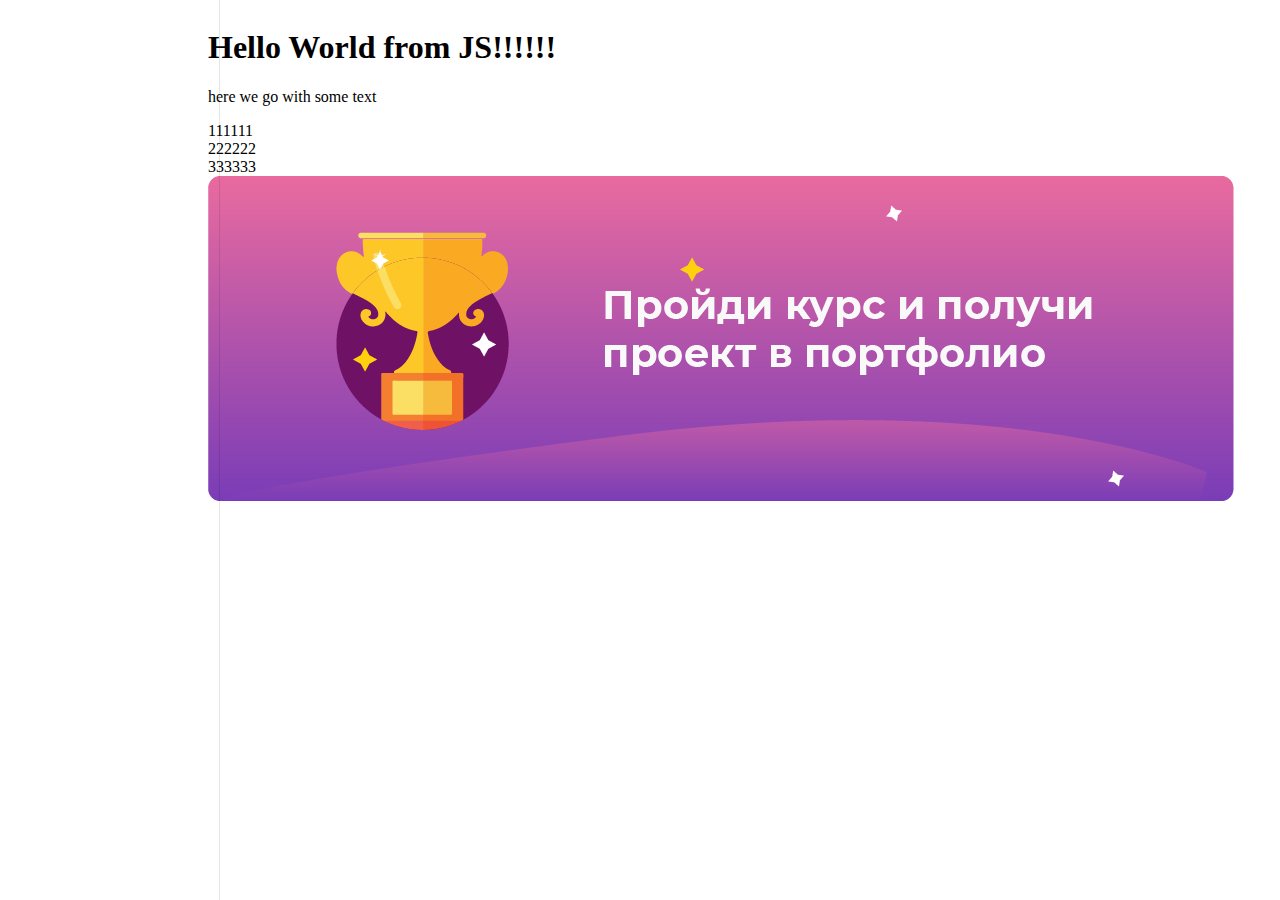
==== src/index.html @ 42f76c4a "Gavril" ====
<!DOCTYPE html>
<html lang="en">
<head>
    <meta charset="UTF-8">
    <meta http-equiv="X-UA-Compatible" content="IE=edge">
    <meta name="viewport" content="width=device-width, initial-scale=1.0">
    <title>JavaScript Конструктор</title>
    <link href="https://cdn.jsdelivr.net/npm/bootstrap@5.1.0/dist/css/bootstrap.min.css" rel="stylesheet" integrity="sha384-KyZXEAg3QhqLMpG8r+8fhAXLRk2vvoC2f3B09zVXn8CA5QIVfZOJ3BCsw2P0p/We" crossorigin="anonymous">
    <link rel="stylesheet" href="main.css">
</head>
<body>
    <div id="app" class="container-fluid">
        <div id="panel" class="bg-light sidebar"></div>
        <div id="site" class="content">
            

            

            
        </div>
    </div>

<script src="index.js"></script>

</body>
</html>
---- src/main.css ----
#app {
    position: relative;
}

.content {
    position: absolute;
    top: 0;
    right: 0;
    left: 200px;
}

.sidebar {
    position: fixed;
    top: 0;
    bottom: 0;
    left: 0;
    width: 200px;
    z-index: 100;
    padding: 10px;
    box-shadow: inset -1px 0 0 rgb(0, 0, 0, .1);
    overflow-y: auto;
}
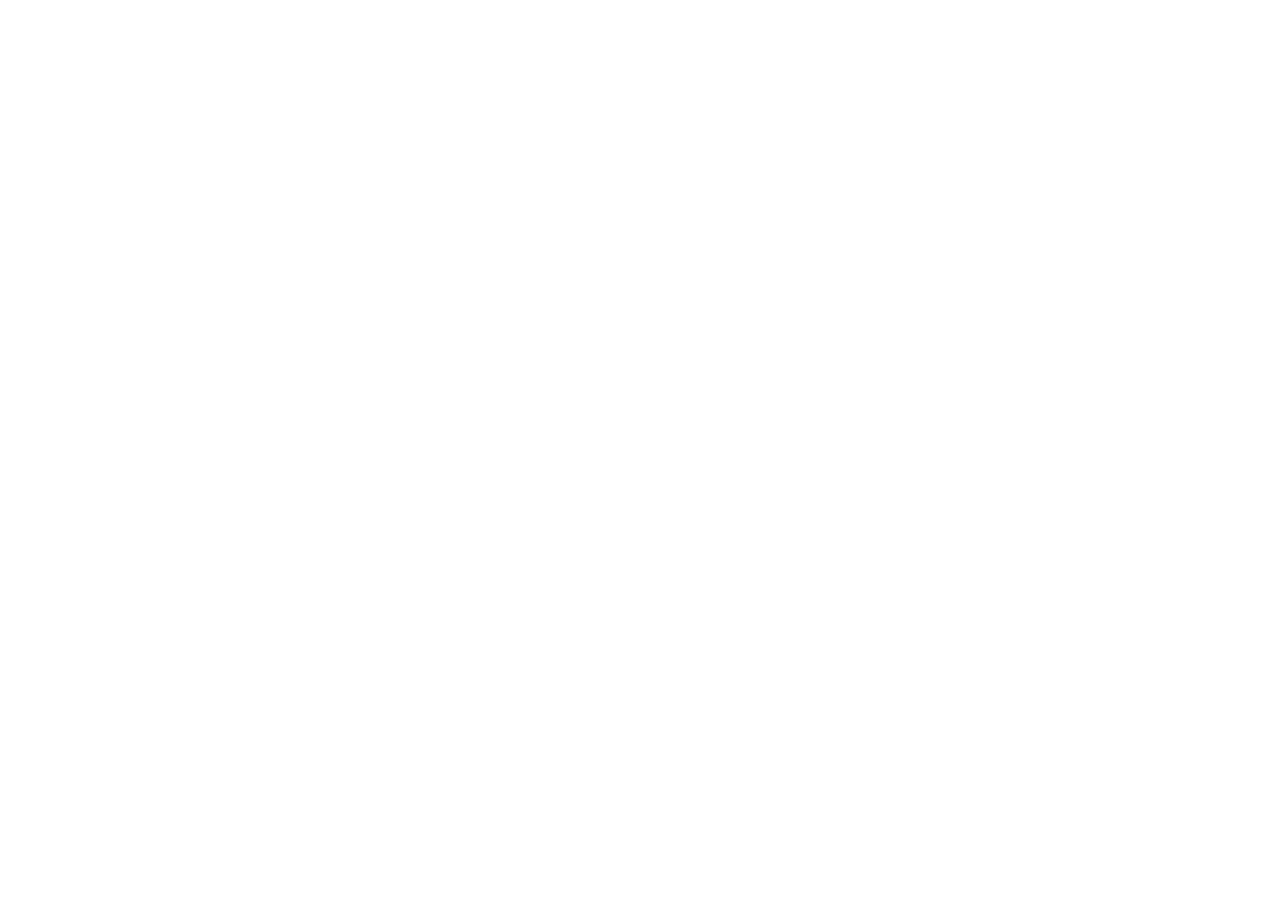
==== commit 862ba0df: "Gavril" ====
--- a/src/index.html
+++ b/src/index.html
@@ -6,16 +6,11 @@
     <meta name="viewport" content="width=device-width, initial-scale=1.0">
     <title>JavaScript Конструктор</title>
     <link href="https://cdn.jsdelivr.net/npm/bootstrap@5.1.0/dist/css/bootstrap.min.css" rel="stylesheet" integrity="sha384-KyZXEAg3QhqLMpG8r+8fhAXLRk2vvoC2f3B09zVXn8CA5QIVfZOJ3BCsw2P0p/We" crossorigin="anonymous">
-    <link rel="stylesheet" href="main.css">
 </head>
 <body>
     <div id="app" class="container-fluid">
         <div id="panel" class="bg-light sidebar"></div>
         <div id="site" class="content">
-            
-
-            
-
             
         </div>
     </div>
